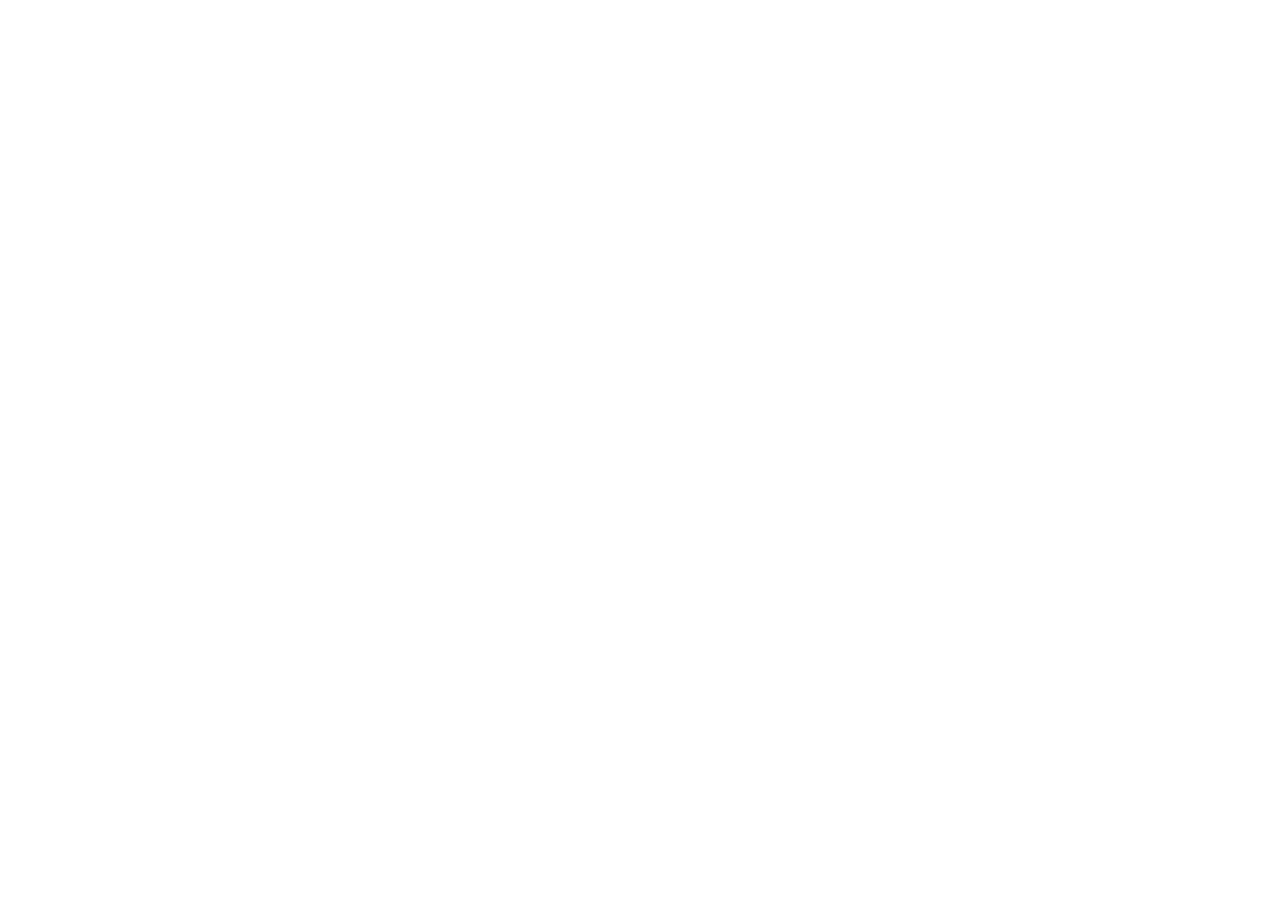
==== web/index.html @ a5fd578d "chore: inicializar projeto flutter tonarota_2026" ====
<!DOCTYPE html>
<html>
<head>
  <!--
    If you are serving your web app in a path other than the root, change the
    href value below to reflect the base path you are serving from.

    The path provided below has to start and end with a slash "/" in order for
    it to work correctly.

    For more details:
    * https://developer.mozilla.org/en-US/docs/Web/HTML/Element/base

    This is a placeholder for base href that will be replaced by the value of
    the `--base-href` argument provided to `flutter build`.
  -->
  <base href="$FLUTTER_BASE_HREF">

  <meta charset="UTF-8">
  <meta content="IE=Edge" http-equiv="X-UA-Compatible">
  <meta name="description" content="A new Flutter project.">

  <!-- iOS meta tags & icons -->
  <meta name="mobile-web-app-capable" content="yes">
  <meta name="apple-mobile-web-app-status-bar-style" content="black">
  <meta name="apple-mobile-web-app-title" content="tonarota_2026">
  <link rel="apple-touch-icon" href="icons/Icon-192.png">

  <!-- Favicon -->
  <link rel="icon" type="image/png" href="favicon.png"/>

  <title>tonarota_2026</title>
  <link rel="manifest" href="manifest.json">
</head>
<body>
  <!--
    You can customize the "flutter_bootstrap.js" script.
    This is useful to provide a custom configuration to the Flutter loader
    or to give the user feedback during the initialization process.

    For more details:
    * https://docs.flutter.dev/platform-integration/web/initialization
  -->
  <script src="flutter_bootstrap.js" async></script>
</body>
</html>
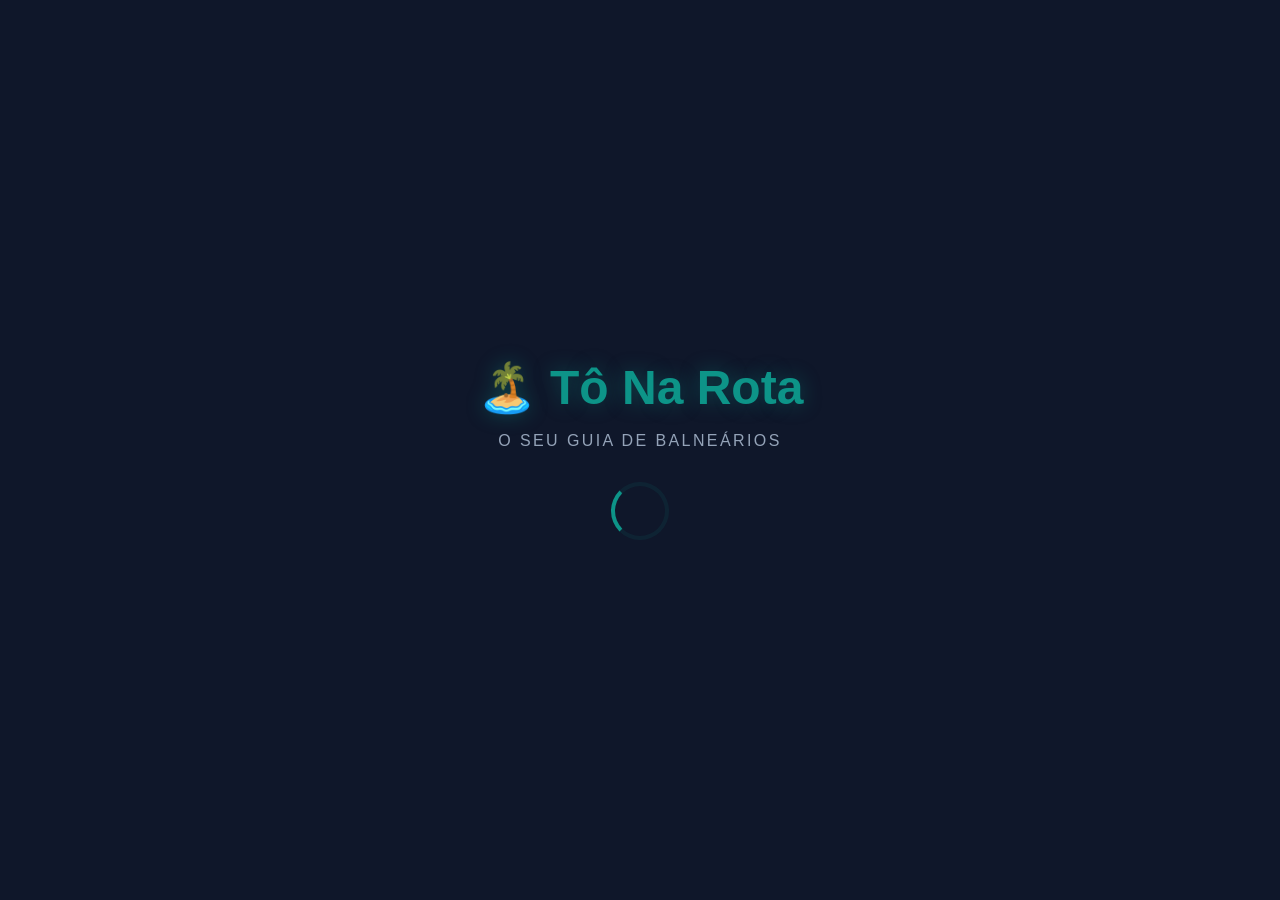
==== commit 397fe150: "feat(merchant): implement merchant portal (Module B) including layout, dashboard, register, profile," ====
--- a/web/index.html
+++ b/web/index.html
@@ -1,46 +1,110 @@
 <!DOCTYPE html>
 <html>
 <head>
-  <!--
-    If you are serving your web app in a path other than the root, change the
-    href value below to reflect the base path you are serving from.
-
-    The path provided below has to start and end with a slash "/" in order for
-    it to work correctly.
-
-    For more details:
-    * https://developer.mozilla.org/en-US/docs/Web/HTML/Element/base
-
-    This is a placeholder for base href that will be replaced by the value of
-    the `--base-href` argument provided to `flutter build`.
-  -->
   <base href="$FLUTTER_BASE_HREF">
 
   <meta charset="UTF-8">
   <meta content="IE=Edge" http-equiv="X-UA-Compatible">
-  <meta name="description" content="A new Flutter project.">
+  
+  <!-- SEO Meta Tags -->
+  <title>Tô Na Rota — Encontre os Melhores Balneários e Praias</title>
+  <meta name="description" content="Encontre os melhores balneários, quiosques, praias e pontos turísticos da região. Descubra a infraestrutura, rotas e avaliações reais.">
+  <meta name="keywords" content="balneários, praias, quiosques, turismo, rota, viagem, lazer, infraestrutura">
+  <meta name="author" content="Tô Na Rota">
+
+  <!-- Open Graph / Facebook -->
+  <meta property="og:type" content="website">
+  <meta property="og:title" content="Tô Na Rota — Encontre os Melhores Balneários e Praias">
+  <meta property="og:description" content="Encontre os melhores balneários, quiosques, praias e pontos turísticos da região. Descubra a infraestrutura, rotas e avaliações reais.">
+  <meta property="og:image" content="favicon.png">
+
+  <!-- Twitter -->
+  <meta property="twitter:card" content="summary_large_image">
+  <meta property="twitter:title" content="Tô Na Rota — Encontre os Melhores Balneários e Praias">
+  <meta property="twitter:description" content="Encontre os melhores balneários, quiosques, praias e pontos turísticos da região. Descubra a infraestrutura, rotas e avaliações reais.">
 
   <!-- iOS meta tags & icons -->
   <meta name="mobile-web-app-capable" content="yes">
-  <meta name="apple-mobile-web-app-status-bar-style" content="black">
-  <meta name="apple-mobile-web-app-title" content="tonarota_2026">
+  <meta name="apple-mobile-web-app-status-bar-style" content="black-translucent">
+  <meta name="apple-mobile-web-app-title" content="Tô Na Rota">
   <link rel="apple-touch-icon" href="icons/Icon-192.png">
 
   <!-- Favicon -->
   <link rel="icon" type="image/png" href="favicon.png"/>
 
-  <title>tonarota_2026</title>
   <link rel="manifest" href="manifest.json">
+  
+  <!-- Fontes Modernas -->
+  <link rel="preconnect" href="https://fonts.googleapis.com">
+  <link rel="preconnect" href="https://fonts.gstatic.com" crossorigin>
+  <link href="https://fonts.googleapis.com/css2?family=Outfit:wght@300;400;500;600;700;800&display=swap" rel="stylesheet">
+
+  <!-- Estilos da Tela de Carregamento (Splash Screen) -->
+  <style>
+    body {
+      background-color: #0F172A; /* Slate 900 */
+      margin: 0;
+      padding: 0;
+      overflow: hidden;
+      font-family: 'Segoe UI', Tahoma, Geneva, Verdana, sans-serif;
+    }
+    .loading-container {
+      display: flex;
+      flex-direction: column;
+      justify-content: center;
+      align-items: center;
+      height: 100vh;
+      width: 100vw;
+    }
+    .logo-glow {
+      font-size: 3rem;
+      font-weight: bold;
+      color: #0D9488; /* Teal 600 */
+      text-shadow: 0 0 20px rgba(13, 148, 136, 0.4);
+      margin-bottom: 1rem;
+      animation: pulse 2s infinite ease-in-out;
+      display: flex;
+      align-items: center;
+      gap: 0.5rem;
+    }
+    .subtitle {
+      color: #94A3B8; /* Slate 400 */
+      font-size: 1rem;
+      letter-spacing: 0.15em;
+      margin-bottom: 2rem;
+      text-transform: uppercase;
+    }
+    .spinner {
+      width: 50px;
+      height: 50px;
+      border: 4px solid rgba(13, 148, 136, 0.1);
+      border-left-color: #0D9488;
+      border-radius: 50%;
+      animation: spin 1s linear infinite;
+    }
+    @keyframes spin {
+      to { transform: rotate(360deg); }
+    }
+    @keyframes pulse {
+      0%, 100% { transform: scale(1); opacity: 0.9; }
+      50% { transform: scale(1.05); opacity: 1; text-shadow: 0 0 30px rgba(13, 148, 136, 0.7); }
+    }
+  </style>
 </head>
 <body>
-  <!--
-    You can customize the "flutter_bootstrap.js" script.
-    This is useful to provide a custom configuration to the Flutter loader
-    or to give the user feedback during the initialization process.
+  <div id="loading" class="loading-container">
+    <div class="logo-glow">🏝️ Tô Na Rota</div>
+    <div class="subtitle">O seu guia de balneários</div>
+    <div class="spinner"></div>
+  </div>
 
-    For more details:
-    * https://docs.flutter.dev/platform-integration/web/initialization
-  -->
+  <script>
+    // Remove o splash screen quando a aplicação Flutter for inicializada
+    window.addEventListener('load', function() {
+      // O script do flutter_bootstrap.js irá gerenciar o carregamento. 
+      // Esta lógica garante que ocultamos o loader após o Flutter inicializar.
+    });
+  </script>
   <script src="flutter_bootstrap.js" async></script>
 </body>
 </html>
